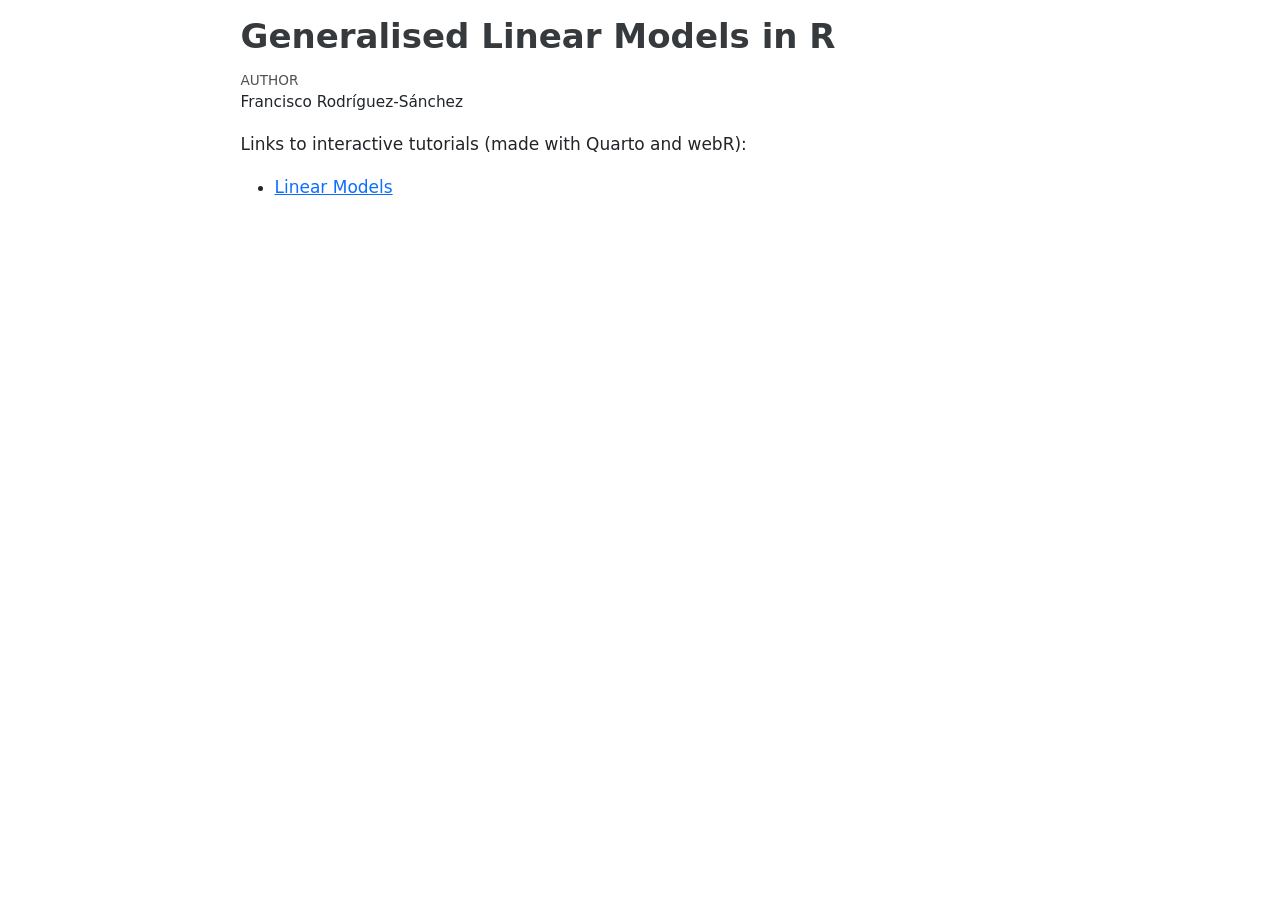
==== docs/index.html @ a07f3e1a "add index page" ====
<!DOCTYPE html>
<html xmlns="http://www.w3.org/1999/xhtml" lang="en" xml:lang="en"><head>

<meta charset="utf-8">
<meta name="generator" content="quarto-1.3.433">

<meta name="viewport" content="width=device-width, initial-scale=1.0, user-scalable=yes">

<meta name="author" content="Francisco Rodríguez-Sánchez">

<title>Generalised Linear Models in R</title>
<style>
code{white-space: pre-wrap;}
span.smallcaps{font-variant: small-caps;}
div.columns{display: flex; gap: min(4vw, 1.5em);}
div.column{flex: auto; overflow-x: auto;}
div.hanging-indent{margin-left: 1.5em; text-indent: -1.5em;}
ul.task-list{list-style: none;}
ul.task-list li input[type="checkbox"] {
  width: 0.8em;
  margin: 0 0.8em 0.2em -1em; /* quarto-specific, see https://github.com/quarto-dev/quarto-cli/issues/4556 */ 
  vertical-align: middle;
}
</style>


<script src="index_files/libs/clipboard/clipboard.min.js"></script>
<script src="index_files/libs/quarto-html/quarto.js"></script>
<script src="index_files/libs/quarto-html/popper.min.js"></script>
<script src="index_files/libs/quarto-html/tippy.umd.min.js"></script>
<script src="index_files/libs/quarto-html/anchor.min.js"></script>
<link href="index_files/libs/quarto-html/tippy.css" rel="stylesheet">
<link href="index_files/libs/quarto-html/quarto-syntax-highlighting.css" rel="stylesheet" id="quarto-text-highlighting-styles">
<script src="index_files/libs/bootstrap/bootstrap.min.js"></script>
<link href="index_files/libs/bootstrap/bootstrap-icons.css" rel="stylesheet">
<link href="index_files/libs/bootstrap/bootstrap.min.css" rel="stylesheet" id="quarto-bootstrap" data-mode="light">


</head>

<body class="fullcontent">

<div id="quarto-content" class="page-columns page-rows-contents page-layout-article">

<main class="content" id="quarto-document-content">

<header id="title-block-header" class="quarto-title-block default">
<div class="quarto-title">
<h1 class="title">Generalised Linear Models in R</h1>
</div>



<div class="quarto-title-meta">

    <div>
    <div class="quarto-title-meta-heading">Author</div>
    <div class="quarto-title-meta-contents">
             <p>Francisco Rodríguez-Sánchez </p>
          </div>
  </div>
    
  
    
  </div>
  

</header>

<p>Links to interactive tutorials (made with Quarto and webR):</p>
<ul>
<li><a href="lm_webR.html">Linear Models</a></li>
</ul>

</main>
<!-- /main column -->
<script id="quarto-html-after-body" type="application/javascript">
window.document.addEventListener("DOMContentLoaded", function (event) {
  const toggleBodyColorMode = (bsSheetEl) => {
    const mode = bsSheetEl.getAttribute("data-mode");
    const bodyEl = window.document.querySelector("body");
    if (mode === "dark") {
      bodyEl.classList.add("quarto-dark");
      bodyEl.classList.remove("quarto-light");
    } else {
      bodyEl.classList.add("quarto-light");
      bodyEl.classList.remove("quarto-dark");
    }
  }
  const toggleBodyColorPrimary = () => {
    const bsSheetEl = window.document.querySelector("link#quarto-bootstrap");
    if (bsSheetEl) {
      toggleBodyColorMode(bsSheetEl);
    }
  }
  toggleBodyColorPrimary();  
  const icon = "";
  const anchorJS = new window.AnchorJS();
  anchorJS.options = {
    placement: 'right',
    icon: icon
  };
  anchorJS.add('.anchored');
  const isCodeAnnotation = (el) => {
    for (const clz of el.classList) {
      if (clz.startsWith('code-annotation-')) {                     
        return true;
      }
    }
    return false;
  }
  const clipboard = new window.ClipboardJS('.code-copy-button', {
    text: function(trigger) {
      const codeEl = trigger.previousElementSibling.cloneNode(true);
      for (const childEl of codeEl.children) {
        if (isCodeAnnotation(childEl)) {
          childEl.remove();
        }
      }
      return codeEl.innerText;
    }
  });
  clipboard.on('success', function(e) {
    // button target
    const button = e.trigger;
    // don't keep focus
    button.blur();
    // flash "checked"
    button.classList.add('code-copy-button-checked');
    var currentTitle = button.getAttribute("title");
    button.setAttribute("title", "Copied!");
    let tooltip;
    if (window.bootstrap) {
      button.setAttribute("data-bs-toggle", "tooltip");
      button.setAttribute("data-bs-placement", "left");
      button.setAttribute("data-bs-title", "Copied!");
      tooltip = new bootstrap.Tooltip(button, 
        { trigger: "manual", 
          customClass: "code-copy-button-tooltip",
          offset: [0, -8]});
      tooltip.show();    
    }
    setTimeout(function() {
      if (tooltip) {
        tooltip.hide();
        button.removeAttribute("data-bs-title");
        button.removeAttribute("data-bs-toggle");
        button.removeAttribute("data-bs-placement");
      }
      button.setAttribute("title", currentTitle);
      button.classList.remove('code-copy-button-checked');
    }, 1000);
    // clear code selection
    e.clearSelection();
  });
  function tippyHover(el, contentFn) {
    const config = {
      allowHTML: true,
      content: contentFn,
      maxWidth: 500,
      delay: 100,
      arrow: false,
      appendTo: function(el) {
          return el.parentElement;
      },
      interactive: true,
      interactiveBorder: 10,
      theme: 'quarto',
      placement: 'bottom-start'
    };
    window.tippy(el, config); 
  }
  const noterefs = window.document.querySelectorAll('a[role="doc-noteref"]');
  for (var i=0; i<noterefs.length; i++) {
    const ref = noterefs[i];
    tippyHover(ref, function() {
      // use id or data attribute instead here
      let href = ref.getAttribute('data-footnote-href') || ref.getAttribute('href');
      try { href = new URL(href).hash; } catch {}
      const id = href.replace(/^#\/?/, "");
      const note = window.document.getElementById(id);
      return note.innerHTML;
    });
  }
      let selectedAnnoteEl;
      const selectorForAnnotation = ( cell, annotation) => {
        let cellAttr = 'data-code-cell="' + cell + '"';
        let lineAttr = 'data-code-annotation="' +  annotation + '"';
        const selector = 'span[' + cellAttr + '][' + lineAttr + ']';
        return selector;
      }
      const selectCodeLines = (annoteEl) => {
        const doc = window.document;
        const targetCell = annoteEl.getAttribute("data-target-cell");
        const targetAnnotation = annoteEl.getAttribute("data-target-annotation");
        const annoteSpan = window.document.querySelector(selectorForAnnotation(targetCell, targetAnnotation));
        const lines = annoteSpan.getAttribute("data-code-lines").split(",");
        const lineIds = lines.map((line) => {
          return targetCell + "-" + line;
        })
        let top = null;
        let height = null;
        let parent = null;
        if (lineIds.length > 0) {
            //compute the position of the single el (top and bottom and make a div)
            const el = window.document.getElementById(lineIds[0]);
            top = el.offsetTop;
            height = el.offsetHeight;
            parent = el.parentElement.parentElement;
          if (lineIds.length > 1) {
            const lastEl = window.document.getElementById(lineIds[lineIds.length - 1]);
            const bottom = lastEl.offsetTop + lastEl.offsetHeight;
            height = bottom - top;
          }
          if (top !== null && height !== null && parent !== null) {
            // cook up a div (if necessary) and position it 
            let div = window.document.getElementById("code-annotation-line-highlight");
            if (div === null) {
              div = window.document.createElement("div");
              div.setAttribute("id", "code-annotation-line-highlight");
              div.style.position = 'absolute';
              parent.appendChild(div);
            }
            div.style.top = top - 2 + "px";
            div.style.height = height + 4 + "px";
            let gutterDiv = window.document.getElementById("code-annotation-line-highlight-gutter");
            if (gutterDiv === null) {
              gutterDiv = window.document.createElement("div");
              gutterDiv.setAttribute("id", "code-annotation-line-highlight-gutter");
              gutterDiv.style.position = 'absolute';
              const codeCell = window.document.getElementById(targetCell);
              const gutter = codeCell.querySelector('.code-annotation-gutter');
              gutter.appendChild(gutterDiv);
            }
            gutterDiv.style.top = top - 2 + "px";
            gutterDiv.style.height = height + 4 + "px";
          }
          selectedAnnoteEl = annoteEl;
        }
      };
      const unselectCodeLines = () => {
        const elementsIds = ["code-annotation-line-highlight", "code-annotation-line-highlight-gutter"];
        elementsIds.forEach((elId) => {
          const div = window.document.getElementById(elId);
          if (div) {
            div.remove();
          }
        });
        selectedAnnoteEl = undefined;
      };
      // Attach click handler to the DT
      const annoteDls = window.document.querySelectorAll('dt[data-target-cell]');
      for (const annoteDlNode of annoteDls) {
        annoteDlNode.addEventListener('click', (event) => {
          const clickedEl = event.target;
          if (clickedEl !== selectedAnnoteEl) {
            unselectCodeLines();
            const activeEl = window.document.querySelector('dt[data-target-cell].code-annotation-active');
            if (activeEl) {
              activeEl.classList.remove('code-annotation-active');
            }
            selectCodeLines(clickedEl);
            clickedEl.classList.add('code-annotation-active');
          } else {
            // Unselect the line
            unselectCodeLines();
            clickedEl.classList.remove('code-annotation-active');
          }
        });
      }
  const findCites = (el) => {
    const parentEl = el.parentElement;
    if (parentEl) {
      const cites = parentEl.dataset.cites;
      if (cites) {
        return {
          el,
          cites: cites.split(' ')
        };
      } else {
        return findCites(el.parentElement)
      }
    } else {
      return undefined;
    }
  };
  var bibliorefs = window.document.querySelectorAll('a[role="doc-biblioref"]');
  for (var i=0; i<bibliorefs.length; i++) {
    const ref = bibliorefs[i];
    const citeInfo = findCites(ref);
    if (citeInfo) {
      tippyHover(citeInfo.el, function() {
        var popup = window.document.createElement('div');
        citeInfo.cites.forEach(function(cite) {
          var citeDiv = window.document.createElement('div');
          citeDiv.classList.add('hanging-indent');
          citeDiv.classList.add('csl-entry');
          var biblioDiv = window.document.getElementById('ref-' + cite);
          if (biblioDiv) {
            citeDiv.innerHTML = biblioDiv.innerHTML;
          }
          popup.appendChild(citeDiv);
        });
        return popup.innerHTML;
      });
    }
  }
});
</script>
</div> <!-- /content -->



</body></html>
---- docs/index_files/libs/quarto-html/tippy.css ----
.tippy-box[data-animation=fade][data-state=hidden]{opacity:0}[data-tippy-root]{max-width:calc(100vw - 10px)}.tippy-box{position:relative;background-color:#333;color:#fff;border-radius:4px;font-size:14px;line-height:1.4;white-space:normal;outline:0;transition-property:transform,visibility,opacity}.tippy-box[data-placement^=top]>.tippy-arrow{bottom:0}.tippy-box[data-placement^=top]>.tippy-arrow:before{bottom:-7px;left:0;border-width:8px 8px 0;border-top-color:initial;transform-origin:center top}.tippy-box[data-placement^=bottom]>.tippy-arrow{top:0}.tippy-box[data-placement^=bottom]>.tippy-arrow:before{top:-7px;left:0;border-width:0 8px 8px;border-bottom-color:initial;transform-origin:center bottom}.tippy-box[data-placement^=left]>.tippy-arrow{right:0}.tippy-box[data-placement^=left]>.tippy-arrow:before{border-width:8px 0 8px 8px;border-left-color:initial;right:-7px;transform-origin:center left}.tippy-box[data-placement^=right]>.tippy-arrow{left:0}.tippy-box[data-placement^=right]>.tippy-arrow:before{left:-7px;border-width:8px 8px 8px 0;border-right-color:initial;transform-origin:center right}.tippy-box[data-inertia][data-state=visible]{transition-timing-function:cubic-bezier(.54,1.5,.38,1.11)}.tippy-arrow{width:16px;height:16px;color:#333}.tippy-arrow:before{content:"";position:absolute;border-color:transparent;border-style:solid}.tippy-content{position:relative;padding:5px 9px;z-index:1}
---- docs/index_files/libs/quarto-html/quarto-syntax-highlighting.css ----
/* quarto syntax highlight colors */
:root {
  --quarto-hl-ot-color: #003B4F;
  --quarto-hl-at-color: #657422;
  --quarto-hl-ss-color: #20794D;
  --quarto-hl-an-color: #5E5E5E;
  --quarto-hl-fu-color: #4758AB;
  --quarto-hl-st-color: #20794D;
  --quarto-hl-cf-color: #003B4F;
  --quarto-hl-op-color: #5E5E5E;
  --quarto-hl-er-color: #AD0000;
  --quarto-hl-bn-color: #AD0000;
  --quarto-hl-al-color: #AD0000;
  --quarto-hl-va-color: #111111;
  --quarto-hl-bu-color: inherit;
  --quarto-hl-ex-color: inherit;
  --quarto-hl-pp-color: #AD0000;
  --quarto-hl-in-color: #5E5E5E;
  --quarto-hl-vs-color: #20794D;
  --quarto-hl-wa-color: #5E5E5E;
  --quarto-hl-do-color: #5E5E5E;
  --quarto-hl-im-color: #00769E;
  --quarto-hl-ch-color: #20794D;
  --quarto-hl-dt-color: #AD0000;
  --quarto-hl-fl-color: #AD0000;
  --quarto-hl-co-color: #5E5E5E;
  --quarto-hl-cv-color: #5E5E5E;
  --quarto-hl-cn-color: #8f5902;
  --quarto-hl-sc-color: #5E5E5E;
  --quarto-hl-dv-color: #AD0000;
  --quarto-hl-kw-color: #003B4F;
}

/* other quarto variables */
:root {
  --quarto-font-monospace: SFMono-Regular, Menlo, Monaco, Consolas, "Liberation Mono", "Courier New", monospace;
}

pre > code.sourceCode > span {
  color: #003B4F;
}

code span {
  color: #003B4F;
}

code.sourceCode > span {
  color: #003B4F;
}

div.sourceCode,
div.sourceCode pre.sourceCode {
  color: #003B4F;
}

code span.ot {
  color: #003B4F;
  font-style: inherit;
}

code span.at {
  color: #657422;
  font-style: inherit;
}

code span.ss {
  color: #20794D;
  font-style: inherit;
}

code span.an {
  color: #5E5E5E;
  font-style: inherit;
}

code span.fu {
  color: #4758AB;
  font-style: inherit;
}

code span.st {
  color: #20794D;
  font-style: inherit;
}

code span.cf {
  color: #003B4F;
  font-style: inherit;
}

code span.op {
  color: #5E5E5E;
  font-style: inherit;
}

code span.er {
  color: #AD0000;
  font-style: inherit;
}

code span.bn {
  color: #AD0000;
  font-style: inherit;
}

code span.al {
  color: #AD0000;
  font-style: inherit;
}

code span.va {
  color: #111111;
  font-style: inherit;
}

code span.bu {
  font-style: inherit;
}

code span.ex {
  font-style: inherit;
}

code span.pp {
  color: #AD0000;
  font-style: inherit;
}

code span.in {
  color: #5E5E5E;
  font-style: inherit;
}

code span.vs {
  color: #20794D;
  font-style: inherit;
}

code span.wa {
  color: #5E5E5E;
  font-style: italic;
}

code span.do {
  color: #5E5E5E;
  font-style: italic;
}

code span.im {
  color: #00769E;
  font-style: inherit;
}

code span.ch {
  color: #20794D;
  font-style: inherit;
}

code span.dt {
  color: #AD0000;
  font-style: inherit;
}

code span.fl {
  color: #AD0000;
  font-style: inherit;
}

code span.co {
  color: #5E5E5E;
  font-style: inherit;
}

code span.cv {
  color: #5E5E5E;
  font-style: italic;
}

code span.cn {
  color: #8f5902;
  font-style: inherit;
}

code span.sc {
  color: #5E5E5E;
  font-style: inherit;
}

code span.dv {
  color: #AD0000;
  font-style: inherit;
}

code span.kw {
  color: #003B4F;
  font-style: inherit;
}

.prevent-inlining {
  content: "</";
}

/*# sourceMappingURL=debc5d5d77c3f9108843748ff7464032.css.map */
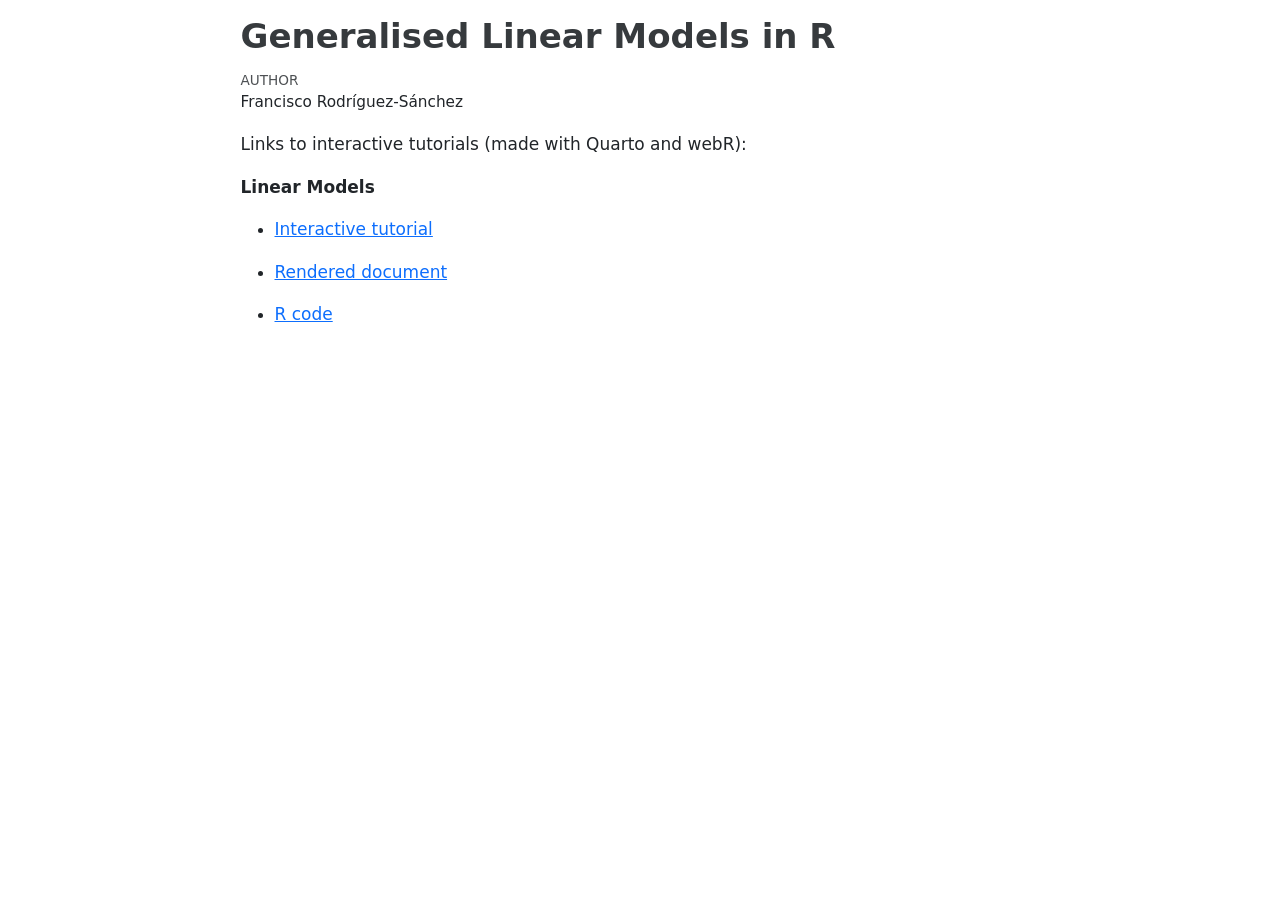
==== commit 3714c6c7: "update webR interactive tutorials. Add rendered document + R script" ====
--- a/docs/index.html
+++ b/docs/index.html
@@ -68,8 +68,11 @@
 </header>
 
 <p>Links to interactive tutorials (made with Quarto and webR):</p>
+<p><strong>Linear Models</strong></p>
 <ul>
-<li><a href="lm_webR.html">Linear Models</a></li>
+<li><p><a href="lm_webR.html">Interactive tutorial</a></p></li>
+<li><p><a href="lm.html">Rendered document</a></p></li>
+<li><p><a href="lm.R">R code</a></p></li>
 </ul>
 
 </main>
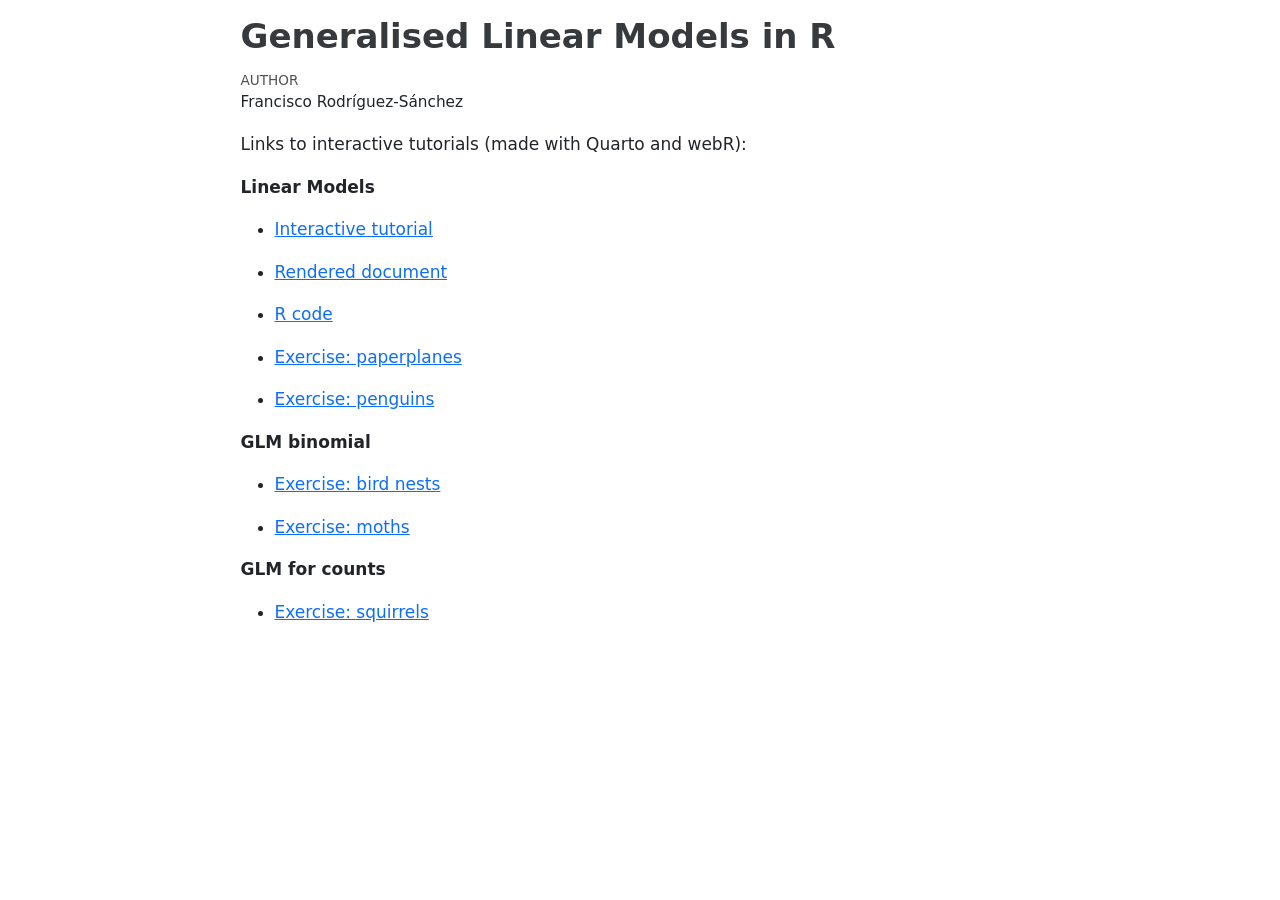
==== commit 96578f1d: "add more webr exercises" ====
--- a/docs/index.html
+++ b/docs/index.html
@@ -2,7 +2,7 @@
 <html xmlns="http://www.w3.org/1999/xhtml" lang="en" xml:lang="en"><head>
 
 <meta charset="utf-8">
-<meta name="generator" content="quarto-1.3.433">
+<meta name="generator" content="quarto-1.5.57">
 
 <meta name="viewport" content="width=device-width, initial-scale=1.0, user-scalable=yes">
 
@@ -65,7 +65,9 @@
   </div>
   
 
+
 </header>
+
 
 <p>Links to interactive tutorials (made with Quarto and webR):</p>
 <p><strong>Linear Models</strong></p>
@@ -73,6 +75,17 @@
 <li><p><a href="lm_webR.html">Interactive tutorial</a></p></li>
 <li><p><a href="lm.html">Rendered document</a></p></li>
 <li><p><a href="lm.R">R code</a></p></li>
+<li><p><a href="ex_paperplanes.html">Exercise: paperplanes</a></p></li>
+<li><p><a href="ex_penguins.html">Exercise: penguins</a></p></li>
+</ul>
+<p><strong>GLM binomial</strong></p>
+<ul>
+<li><p><a href="ex_nests.html">Exercise: bird nests</a></p></li>
+<li><p><a href="ex_moths.html">Exercise: moths</a></p></li>
+</ul>
+<p><strong>GLM for counts</strong></p>
+<ul>
+<li><a href="ex_squirrels.html">Exercise: squirrels</a></li>
 </ul>
 
 </main>
@@ -112,18 +125,7 @@
     }
     return false;
   }
-  const clipboard = new window.ClipboardJS('.code-copy-button', {
-    text: function(trigger) {
-      const codeEl = trigger.previousElementSibling.cloneNode(true);
-      for (const childEl of codeEl.children) {
-        if (isCodeAnnotation(childEl)) {
-          childEl.remove();
-        }
-      }
-      return codeEl.innerText;
-    }
-  });
-  clipboard.on('success', function(e) {
+  const onCopySuccess = function(e) {
     // button target
     const button = e.trigger;
     // don't keep focus
@@ -155,11 +157,50 @@
     }, 1000);
     // clear code selection
     e.clearSelection();
+  }
+  const getTextToCopy = function(trigger) {
+      const codeEl = trigger.previousElementSibling.cloneNode(true);
+      for (const childEl of codeEl.children) {
+        if (isCodeAnnotation(childEl)) {
+          childEl.remove();
+        }
+      }
+      return codeEl.innerText;
+  }
+  const clipboard = new window.ClipboardJS('.code-copy-button:not([data-in-quarto-modal])', {
+    text: getTextToCopy
   });
-  function tippyHover(el, contentFn) {
+  clipboard.on('success', onCopySuccess);
+  if (window.document.getElementById('quarto-embedded-source-code-modal')) {
+    // For code content inside modals, clipBoardJS needs to be initialized with a container option
+    // TODO: Check when it could be a function (https://github.com/zenorocha/clipboard.js/issues/860)
+    const clipboardModal = new window.ClipboardJS('.code-copy-button[data-in-quarto-modal]', {
+      text: getTextToCopy,
+      container: window.document.getElementById('quarto-embedded-source-code-modal')
+    });
+    clipboardModal.on('success', onCopySuccess);
+  }
+    var localhostRegex = new RegExp(/^(?:http|https):\/\/localhost\:?[0-9]*\//);
+    var mailtoRegex = new RegExp(/^mailto:/);
+      var filterRegex = new RegExp('/' + window.location.host + '/');
+    var isInternal = (href) => {
+        return filterRegex.test(href) || localhostRegex.test(href) || mailtoRegex.test(href);
+    }
+    // Inspect non-navigation links and adorn them if external
+ 	var links = window.document.querySelectorAll('a[href]:not(.nav-link):not(.navbar-brand):not(.toc-action):not(.sidebar-link):not(.sidebar-item-toggle):not(.pagination-link):not(.no-external):not([aria-hidden]):not(.dropdown-item):not(.quarto-navigation-tool):not(.about-link)');
+    for (var i=0; i<links.length; i++) {
+      const link = links[i];
+      if (!isInternal(link.href)) {
+        // undo the damage that might have been done by quarto-nav.js in the case of
+        // links that we want to consider external
+        if (link.dataset.originalHref !== undefined) {
+          link.href = link.dataset.originalHref;
+        }
+      }
+    }
+  function tippyHover(el, contentFn, onTriggerFn, onUntriggerFn) {
     const config = {
       allowHTML: true,
-      content: contentFn,
       maxWidth: 500,
       delay: 100,
       arrow: false,
@@ -169,8 +210,17 @@
       interactive: true,
       interactiveBorder: 10,
       theme: 'quarto',
-      placement: 'bottom-start'
+      placement: 'bottom-start',
     };
+    if (contentFn) {
+      config.content = contentFn;
+    }
+    if (onTriggerFn) {
+      config.onTrigger = onTriggerFn;
+    }
+    if (onUntriggerFn) {
+      config.onUntrigger = onUntriggerFn;
+    }
     window.tippy(el, config); 
   }
   const noterefs = window.document.querySelectorAll('a[role="doc-noteref"]');
@@ -182,7 +232,130 @@
       try { href = new URL(href).hash; } catch {}
       const id = href.replace(/^#\/?/, "");
       const note = window.document.getElementById(id);
-      return note.innerHTML;
+      if (note) {
+        return note.innerHTML;
+      } else {
+        return "";
+      }
+    });
+  }
+  const xrefs = window.document.querySelectorAll('a.quarto-xref');
+  const processXRef = (id, note) => {
+    // Strip column container classes
+    const stripColumnClz = (el) => {
+      el.classList.remove("page-full", "page-columns");
+      if (el.children) {
+        for (const child of el.children) {
+          stripColumnClz(child);
+        }
+      }
+    }
+    stripColumnClz(note)
+    if (id === null || id.startsWith('sec-')) {
+      // Special case sections, only their first couple elements
+      const container = document.createElement("div");
+      if (note.children && note.children.length > 2) {
+        container.appendChild(note.children[0].cloneNode(true));
+        for (let i = 1; i < note.children.length; i++) {
+          const child = note.children[i];
+          if (child.tagName === "P" && child.innerText === "") {
+            continue;
+          } else {
+            container.appendChild(child.cloneNode(true));
+            break;
+          }
+        }
+        if (window.Quarto?.typesetMath) {
+          window.Quarto.typesetMath(container);
+        }
+        return container.innerHTML
+      } else {
+        if (window.Quarto?.typesetMath) {
+          window.Quarto.typesetMath(note);
+        }
+        return note.innerHTML;
+      }
+    } else {
+      // Remove any anchor links if they are present
+      const anchorLink = note.querySelector('a.anchorjs-link');
+      if (anchorLink) {
+        anchorLink.remove();
+      }
+      if (window.Quarto?.typesetMath) {
+        window.Quarto.typesetMath(note);
+      }
+      // TODO in 1.5, we should make sure this works without a callout special case
+      if (note.classList.contains("callout")) {
+        return note.outerHTML;
+      } else {
+        return note.innerHTML;
+      }
+    }
+  }
+  for (var i=0; i<xrefs.length; i++) {
+    const xref = xrefs[i];
+    tippyHover(xref, undefined, function(instance) {
+      instance.disable();
+      let url = xref.getAttribute('href');
+      let hash = undefined; 
+      if (url.startsWith('#')) {
+        hash = url;
+      } else {
+        try { hash = new URL(url).hash; } catch {}
+      }
+      if (hash) {
+        const id = hash.replace(/^#\/?/, "");
+        const note = window.document.getElementById(id);
+        if (note !== null) {
+          try {
+            const html = processXRef(id, note.cloneNode(true));
+            instance.setContent(html);
+          } finally {
+            instance.enable();
+            instance.show();
+          }
+        } else {
+          // See if we can fetch this
+          fetch(url.split('#')[0])
+          .then(res => res.text())
+          .then(html => {
+            const parser = new DOMParser();
+            const htmlDoc = parser.parseFromString(html, "text/html");
+            const note = htmlDoc.getElementById(id);
+            if (note !== null) {
+              const html = processXRef(id, note);
+              instance.setContent(html);
+            } 
+          }).finally(() => {
+            instance.enable();
+            instance.show();
+          });
+        }
+      } else {
+        // See if we can fetch a full url (with no hash to target)
+        // This is a special case and we should probably do some content thinning / targeting
+        fetch(url)
+        .then(res => res.text())
+        .then(html => {
+          const parser = new DOMParser();
+          const htmlDoc = parser.parseFromString(html, "text/html");
+          const note = htmlDoc.querySelector('main.content');
+          if (note !== null) {
+            // This should only happen for chapter cross references
+            // (since there is no id in the URL)
+            // remove the first header
+            if (note.children.length > 0 && note.children[0].tagName === "HEADER") {
+              note.children[0].remove();
+            }
+            const html = processXRef(null, note);
+            instance.setContent(html);
+          } 
+        }).finally(() => {
+          instance.enable();
+          instance.show();
+        });
+      }
+    }, function(instance) {
     });
   }
       let selectedAnnoteEl;
@@ -226,6 +399,7 @@
             }
             div.style.top = top - 2 + "px";
             div.style.height = height + 4 + "px";
+            div.style.left = 0;
             let gutterDiv = window.document.getElementById("code-annotation-line-highlight-gutter");
             if (gutterDiv === null) {
               gutterDiv = window.document.createElement("div");
@@ -251,6 +425,32 @@
         });
         selectedAnnoteEl = undefined;
       };
+        // Handle positioning of the toggle
+    window.addEventListener(
+      "resize",
+      throttle(() => {
+        elRect = undefined;
+        if (selectedAnnoteEl) {
+          selectCodeLines(selectedAnnoteEl);
+        }
+      }, 10)
+    );
+    function throttle(fn, ms) {
+    let throttle = false;
+    let timer;
+      return (...args) => {
+        if(!throttle) { // first call gets through
+            fn.apply(this, args);
+            throttle = true;
+        } else { // all the others get throttled
+            if(timer) clearTimeout(timer); // cancel #2
+            timer = setTimeout(() => {
+              fn.apply(this, args);
+              timer = throttle = false;
+            }, ms);
+        }
+      };
+    }
       // Attach click handler to the DT
       const annoteDls = window.document.querySelectorAll('dt[data-target-cell]');
       for (const annoteDlNode of annoteDls) {
@@ -314,4 +514,5 @@
 
 
 
+
 </body></html>
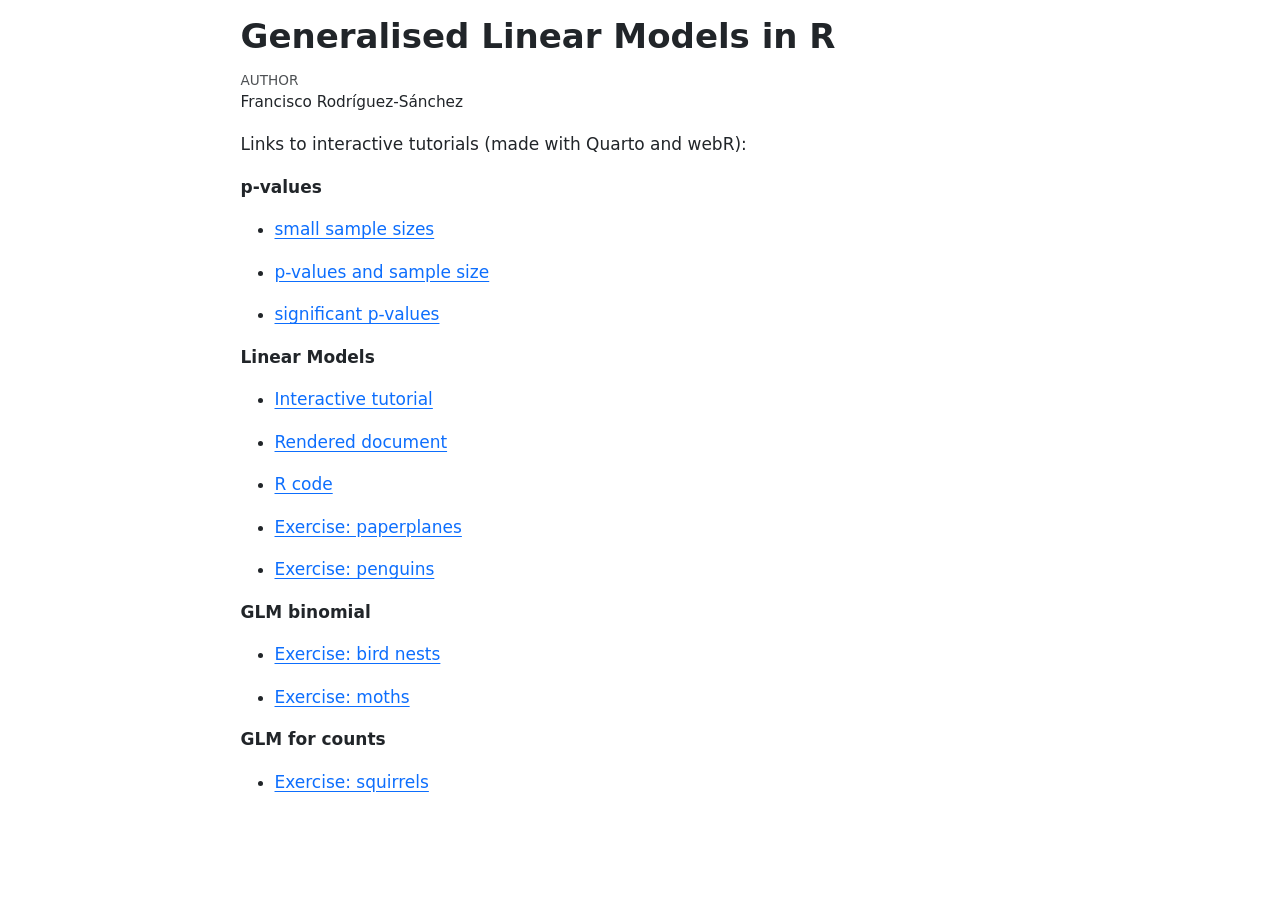
==== commit 6d4ff15f: "update webR apps" ====
--- a/docs/index.html
+++ b/docs/index.html
@@ -2,7 +2,7 @@
 <html xmlns="http://www.w3.org/1999/xhtml" lang="en" xml:lang="en"><head>
 
 <meta charset="utf-8">
-<meta name="generator" content="quarto-1.5.57">
+<meta name="generator" content="quarto-1.7.32">
 
 <meta name="viewport" content="width=device-width, initial-scale=1.0, user-scalable=yes">
 
@@ -25,20 +25,21 @@
 
 
 <script src="index_files/libs/clipboard/clipboard.min.js"></script>
-<script src="index_files/libs/quarto-html/quarto.js"></script>
+<script src="index_files/libs/quarto-html/quarto.js" type="module"></script>
+<script src="index_files/libs/quarto-html/tabsets/tabsets.js" type="module"></script>
 <script src="index_files/libs/quarto-html/popper.min.js"></script>
 <script src="index_files/libs/quarto-html/tippy.umd.min.js"></script>
 <script src="index_files/libs/quarto-html/anchor.min.js"></script>
 <link href="index_files/libs/quarto-html/tippy.css" rel="stylesheet">
-<link href="index_files/libs/quarto-html/quarto-syntax-highlighting.css" rel="stylesheet" id="quarto-text-highlighting-styles">
+<link href="index_files/libs/quarto-html/quarto-syntax-highlighting-37eea08aefeeee20ff55810ff984fec1.css" rel="stylesheet" id="quarto-text-highlighting-styles">
 <script src="index_files/libs/bootstrap/bootstrap.min.js"></script>
 <link href="index_files/libs/bootstrap/bootstrap-icons.css" rel="stylesheet">
-<link href="index_files/libs/bootstrap/bootstrap.min.css" rel="stylesheet" id="quarto-bootstrap" data-mode="light">
+<link href="index_files/libs/bootstrap/bootstrap-c24f8f75b8c838a66de36ca51fccc4cd.min.css" rel="stylesheet" append-hash="true" id="quarto-bootstrap" data-mode="light">
 
 
 </head>
 
-<body class="fullcontent">
+<body class="fullcontent quarto-light">
 
 <div id="quarto-content" class="page-columns page-rows-contents page-layout-article">
 
@@ -70,6 +71,12 @@
 
 
 <p>Links to interactive tutorials (made with Quarto and webR):</p>
+<p><strong>p-values</strong></p>
+<ul>
+<li><p><a href="lowss_groups.html">small sample sizes</a></p></li>
+<li><p><a href="ss_pval.html">p-values and sample size</a></p></li>
+<li><p><a href="signif_pval.html">significant p-values</a></p></li>
+</ul>
 <p><strong>Linear Models</strong></p>
 <ul>
 <li><p><a href="lm_webR.html">Interactive tutorial</a></p></li>
@@ -91,239 +98,242 @@
 </main>
 <!-- /main column -->
 <script id="quarto-html-after-body" type="application/javascript">
-window.document.addEventListener("DOMContentLoaded", function (event) {
-  const toggleBodyColorMode = (bsSheetEl) => {
-    const mode = bsSheetEl.getAttribute("data-mode");
-    const bodyEl = window.document.querySelector("body");
-    if (mode === "dark") {
-      bodyEl.classList.add("quarto-dark");
-      bodyEl.classList.remove("quarto-light");
-    } else {
-      bodyEl.classList.add("quarto-light");
-      bodyEl.classList.remove("quarto-dark");
-    }
-  }
-  const toggleBodyColorPrimary = () => {
-    const bsSheetEl = window.document.querySelector("link#quarto-bootstrap");
-    if (bsSheetEl) {
-      toggleBodyColorMode(bsSheetEl);
-    }
-  }
-  toggleBodyColorPrimary();  
-  const icon = "";
-  const anchorJS = new window.AnchorJS();
-  anchorJS.options = {
-    placement: 'right',
-    icon: icon
-  };
-  anchorJS.add('.anchored');
-  const isCodeAnnotation = (el) => {
-    for (const clz of el.classList) {
-      if (clz.startsWith('code-annotation-')) {                     
-        return true;
-      }
-    }
-    return false;
-  }
-  const onCopySuccess = function(e) {
-    // button target
-    const button = e.trigger;
-    // don't keep focus
-    button.blur();
-    // flash "checked"
-    button.classList.add('code-copy-button-checked');
-    var currentTitle = button.getAttribute("title");
-    button.setAttribute("title", "Copied!");
-    let tooltip;
-    if (window.bootstrap) {
-      button.setAttribute("data-bs-toggle", "tooltip");
-      button.setAttribute("data-bs-placement", "left");
-      button.setAttribute("data-bs-title", "Copied!");
-      tooltip = new bootstrap.Tooltip(button, 
-        { trigger: "manual", 
-          customClass: "code-copy-button-tooltip",
-          offset: [0, -8]});
-      tooltip.show();    
-    }
-    setTimeout(function() {
-      if (tooltip) {
-        tooltip.hide();
-        button.removeAttribute("data-bs-title");
-        button.removeAttribute("data-bs-toggle");
-        button.removeAttribute("data-bs-placement");
-      }
-      button.setAttribute("title", currentTitle);
-      button.classList.remove('code-copy-button-checked');
-    }, 1000);
-    // clear code selection
-    e.clearSelection();
-  }
-  const getTextToCopy = function(trigger) {
-      const codeEl = trigger.previousElementSibling.cloneNode(true);
-      for (const childEl of codeEl.children) {
-        if (isCodeAnnotation(childEl)) {
-          childEl.remove();
-        }
-      }
-      return codeEl.innerText;
-  }
-  const clipboard = new window.ClipboardJS('.code-copy-button:not([data-in-quarto-modal])', {
-    text: getTextToCopy
-  });
-  clipboard.on('success', onCopySuccess);
-  if (window.document.getElementById('quarto-embedded-source-code-modal')) {
-    // For code content inside modals, clipBoardJS needs to be initialized with a container option
-    // TODO: Check when it could be a function (https://github.com/zenorocha/clipboard.js/issues/860)
-    const clipboardModal = new window.ClipboardJS('.code-copy-button[data-in-quarto-modal]', {
-      text: getTextToCopy,
-      container: window.document.getElementById('quarto-embedded-source-code-modal')
+  window.document.addEventListener("DOMContentLoaded", function (event) {
+    const icon = "";
+    const anchorJS = new window.AnchorJS();
+    anchorJS.options = {
+      placement: 'right',
+      icon: icon
+    };
+    anchorJS.add('.anchored');
+    const isCodeAnnotation = (el) => {
+      for (const clz of el.classList) {
+        if (clz.startsWith('code-annotation-')) {                     
+          return true;
+        }
+      }
+      return false;
+    }
+    const onCopySuccess = function(e) {
+      // button target
+      const button = e.trigger;
+      // don't keep focus
+      button.blur();
+      // flash "checked"
+      button.classList.add('code-copy-button-checked');
+      var currentTitle = button.getAttribute("title");
+      button.setAttribute("title", "Copied!");
+      let tooltip;
+      if (window.bootstrap) {
+        button.setAttribute("data-bs-toggle", "tooltip");
+        button.setAttribute("data-bs-placement", "left");
+        button.setAttribute("data-bs-title", "Copied!");
+        tooltip = new bootstrap.Tooltip(button, 
+          { trigger: "manual", 
+            customClass: "code-copy-button-tooltip",
+            offset: [0, -8]});
+        tooltip.show();    
+      }
+      setTimeout(function() {
+        if (tooltip) {
+          tooltip.hide();
+          button.removeAttribute("data-bs-title");
+          button.removeAttribute("data-bs-toggle");
+          button.removeAttribute("data-bs-placement");
+        }
+        button.setAttribute("title", currentTitle);
+        button.classList.remove('code-copy-button-checked');
+      }, 1000);
+      // clear code selection
+      e.clearSelection();
+    }
+    const getTextToCopy = function(trigger) {
+        const codeEl = trigger.previousElementSibling.cloneNode(true);
+        for (const childEl of codeEl.children) {
+          if (isCodeAnnotation(childEl)) {
+            childEl.remove();
+          }
+        }
+        return codeEl.innerText;
+    }
+    const clipboard = new window.ClipboardJS('.code-copy-button:not([data-in-quarto-modal])', {
+      text: getTextToCopy
     });
-    clipboardModal.on('success', onCopySuccess);
-  }
-    var localhostRegex = new RegExp(/^(?:http|https):\/\/localhost\:?[0-9]*\//);
-    var mailtoRegex = new RegExp(/^mailto:/);
-      var filterRegex = new RegExp('/' + window.location.host + '/');
-    var isInternal = (href) => {
-        return filterRegex.test(href) || localhostRegex.test(href) || mailtoRegex.test(href);
-    }
-    // Inspect non-navigation links and adorn them if external
- 	var links = window.document.querySelectorAll('a[href]:not(.nav-link):not(.navbar-brand):not(.toc-action):not(.sidebar-link):not(.sidebar-item-toggle):not(.pagination-link):not(.no-external):not([aria-hidden]):not(.dropdown-item):not(.quarto-navigation-tool):not(.about-link)');
-    for (var i=0; i<links.length; i++) {
-      const link = links[i];
-      if (!isInternal(link.href)) {
-        // undo the damage that might have been done by quarto-nav.js in the case of
-        // links that we want to consider external
-        if (link.dataset.originalHref !== undefined) {
-          link.href = link.dataset.originalHref;
-        }
-      }
-    }
-  function tippyHover(el, contentFn, onTriggerFn, onUntriggerFn) {
-    const config = {
-      allowHTML: true,
-      maxWidth: 500,
-      delay: 100,
-      arrow: false,
-      appendTo: function(el) {
-          return el.parentElement;
-      },
-      interactive: true,
-      interactiveBorder: 10,
-      theme: 'quarto',
-      placement: 'bottom-start',
-    };
-    if (contentFn) {
-      config.content = contentFn;
-    }
-    if (onTriggerFn) {
-      config.onTrigger = onTriggerFn;
-    }
-    if (onUntriggerFn) {
-      config.onUntrigger = onUntriggerFn;
-    }
-    window.tippy(el, config); 
-  }
-  const noterefs = window.document.querySelectorAll('a[role="doc-noteref"]');
-  for (var i=0; i<noterefs.length; i++) {
-    const ref = noterefs[i];
-    tippyHover(ref, function() {
-      // use id or data attribute instead here
-      let href = ref.getAttribute('data-footnote-href') || ref.getAttribute('href');
-      try { href = new URL(href).hash; } catch {}
-      const id = href.replace(/^#\/?/, "");
-      const note = window.document.getElementById(id);
-      if (note) {
-        return note.innerHTML;
+    clipboard.on('success', onCopySuccess);
+    if (window.document.getElementById('quarto-embedded-source-code-modal')) {
+      const clipboardModal = new window.ClipboardJS('.code-copy-button[data-in-quarto-modal]', {
+        text: getTextToCopy,
+        container: window.document.getElementById('quarto-embedded-source-code-modal')
+      });
+      clipboardModal.on('success', onCopySuccess);
+    }
+      var localhostRegex = new RegExp(/^(?:http|https):\/\/localhost\:?[0-9]*\//);
+      var mailtoRegex = new RegExp(/^mailto:/);
+        var filterRegex = new RegExp('/' + window.location.host + '/');
+      var isInternal = (href) => {
+          return filterRegex.test(href) || localhostRegex.test(href) || mailtoRegex.test(href);
+      }
+      // Inspect non-navigation links and adorn them if external
+     var links = window.document.querySelectorAll('a[href]:not(.nav-link):not(.navbar-brand):not(.toc-action):not(.sidebar-link):not(.sidebar-item-toggle):not(.pagination-link):not(.no-external):not([aria-hidden]):not(.dropdown-item):not(.quarto-navigation-tool):not(.about-link)');
+      for (var i=0; i<links.length; i++) {
+        const link = links[i];
+        if (!isInternal(link.href)) {
+          // undo the damage that might have been done by quarto-nav.js in the case of
+          // links that we want to consider external
+          if (link.dataset.originalHref !== undefined) {
+            link.href = link.dataset.originalHref;
+          }
+        }
+      }
+    function tippyHover(el, contentFn, onTriggerFn, onUntriggerFn) {
+      const config = {
+        allowHTML: true,
+        maxWidth: 500,
+        delay: 100,
+        arrow: false,
+        appendTo: function(el) {
+            return el.parentElement;
+        },
+        interactive: true,
+        interactiveBorder: 10,
+        theme: 'quarto',
+        placement: 'bottom-start',
+      };
+      if (contentFn) {
+        config.content = contentFn;
+      }
+      if (onTriggerFn) {
+        config.onTrigger = onTriggerFn;
+      }
+      if (onUntriggerFn) {
+        config.onUntrigger = onUntriggerFn;
+      }
+      window.tippy(el, config); 
+    }
+    const noterefs = window.document.querySelectorAll('a[role="doc-noteref"]');
+    for (var i=0; i<noterefs.length; i++) {
+      const ref = noterefs[i];
+      tippyHover(ref, function() {
+        // use id or data attribute instead here
+        let href = ref.getAttribute('data-footnote-href') || ref.getAttribute('href');
+        try { href = new URL(href).hash; } catch {}
+        const id = href.replace(/^#\/?/, "");
+        const note = window.document.getElementById(id);
+        if (note) {
+          return note.innerHTML;
+        } else {
+          return "";
+        }
+      });
+    }
+    const xrefs = window.document.querySelectorAll('a.quarto-xref');
+    const processXRef = (id, note) => {
+      // Strip column container classes
+      const stripColumnClz = (el) => {
+        el.classList.remove("page-full", "page-columns");
+        if (el.children) {
+          for (const child of el.children) {
+            stripColumnClz(child);
+          }
+        }
+      }
+      stripColumnClz(note)
+      if (id === null || id.startsWith('sec-')) {
+        // Special case sections, only their first couple elements
+        const container = document.createElement("div");
+        if (note.children && note.children.length > 2) {
+          container.appendChild(note.children[0].cloneNode(true));
+          for (let i = 1; i < note.children.length; i++) {
+            const child = note.children[i];
+            if (child.tagName === "P" && child.innerText === "") {
+              continue;
+            } else {
+              container.appendChild(child.cloneNode(true));
+              break;
+            }
+          }
+          if (window.Quarto?.typesetMath) {
+            window.Quarto.typesetMath(container);
+          }
+          return container.innerHTML
+        } else {
+          if (window.Quarto?.typesetMath) {
+            window.Quarto.typesetMath(note);
+          }
+          return note.innerHTML;
+        }
       } else {
-        return "";
-      }
-    });
-  }
-  const xrefs = window.document.querySelectorAll('a.quarto-xref');
-  const processXRef = (id, note) => {
-    // Strip column container classes
-    const stripColumnClz = (el) => {
-      el.classList.remove("page-full", "page-columns");
-      if (el.children) {
-        for (const child of el.children) {
-          stripColumnClz(child);
-        }
-      }
-    }
-    stripColumnClz(note)
-    if (id === null || id.startsWith('sec-')) {
-      // Special case sections, only their first couple elements
-      const container = document.createElement("div");
-      if (note.children && note.children.length > 2) {
-        container.appendChild(note.children[0].cloneNode(true));
-        for (let i = 1; i < note.children.length; i++) {
-          const child = note.children[i];
-          if (child.tagName === "P" && child.innerText === "") {
-            continue;
-          } else {
-            container.appendChild(child.cloneNode(true));
-            break;
-          }
-        }
-        if (window.Quarto?.typesetMath) {
-          window.Quarto.typesetMath(container);
-        }
-        return container.innerHTML
-      } else {
+        // Remove any anchor links if they are present
+        const anchorLink = note.querySelector('a.anchorjs-link');
+        if (anchorLink) {
+          anchorLink.remove();
+        }
         if (window.Quarto?.typesetMath) {
           window.Quarto.typesetMath(note);
         }
-        return note.innerHTML;
-      }
-    } else {
-      // Remove any anchor links if they are present
-      const anchorLink = note.querySelector('a.anchorjs-link');
-      if (anchorLink) {
-        anchorLink.remove();
-      }
-      if (window.Quarto?.typesetMath) {
-        window.Quarto.typesetMath(note);
-      }
-      // TODO in 1.5, we should make sure this works without a callout special case
-      if (note.classList.contains("callout")) {
-        return note.outerHTML;
-      } else {
-        return note.innerHTML;
-      }
-    }
-  }
-  for (var i=0; i<xrefs.length; i++) {
-    const xref = xrefs[i];
-    tippyHover(xref, undefined, function(instance) {
-      instance.disable();
-      let url = xref.getAttribute('href');
-      let hash = undefined; 
-      if (url.startsWith('#')) {
-        hash = url;
-      } else {
-        try { hash = new URL(url).hash; } catch {}
-      }
-      if (hash) {
-        const id = hash.replace(/^#\/?/, "");
-        const note = window.document.getElementById(id);
-        if (note !== null) {
-          try {
-            const html = processXRef(id, note.cloneNode(true));
-            instance.setContent(html);
-          } finally {
-            instance.enable();
-            instance.show();
-          }
+        if (note.classList.contains("callout")) {
+          return note.outerHTML;
         } else {
-          // See if we can fetch this
-          fetch(url.split('#')[0])
+          return note.innerHTML;
+        }
+      }
+    }
+    for (var i=0; i<xrefs.length; i++) {
+      const xref = xrefs[i];
+      tippyHover(xref, undefined, function(instance) {
+        instance.disable();
+        let url = xref.getAttribute('href');
+        let hash = undefined; 
+        if (url.startsWith('#')) {
+          hash = url;
+        } else {
+          try { hash = new URL(url).hash; } catch {}
+        }
+        if (hash) {
+          const id = hash.replace(/^#\/?/, "");
+          const note = window.document.getElementById(id);
+          if (note !== null) {
+            try {
+              const html = processXRef(id, note.cloneNode(true));
+              instance.setContent(html);
+            } finally {
+              instance.enable();
+              instance.show();
+            }
+          } else {
+            // See if we can fetch this
+            fetch(url.split('#')[0])
+            .then(res => res.text())
+            .then(html => {
+              const parser = new DOMParser();
+              const htmlDoc = parser.parseFromString(html, "text/html");
+              const note = htmlDoc.getElementById(id);
+              if (note !== null) {
+                const html = processXRef(id, note);
+                instance.setContent(html);
+              } 
+            }).finally(() => {
+              instance.enable();
+              instance.show();
+            });
+          }
+        } else {
+          // See if we can fetch a full url (with no hash to target)
+          // This is a special case and we should probably do some content thinning / targeting
+          fetch(url)
           .then(res => res.text())
           .then(html => {
             const parser = new DOMParser();
             const htmlDoc = parser.parseFromString(html, "text/html");
-            const note = htmlDoc.getElementById(id);
+            const note = htmlDoc.querySelector('main.content');
             if (note !== null) {
-              const html = processXRef(id, note);
+              // This should only happen for chapter cross references
+              // (since there is no id in the URL)
+              // remove the first header
+              if (note.children.length > 0 && note.children[0].tagName === "HEADER") {
+                note.children[0].remove();
+              }
+              const html = processXRef(null, note);
               instance.setContent(html);
             } 
           }).finally(() => {
@@ -331,185 +341,161 @@
             instance.show();
           });
         }
+      }, function(instance) {
+      });
+    }
+        let selectedAnnoteEl;
+        const selectorForAnnotation = ( cell, annotation) => {
+          let cellAttr = 'data-code-cell="' + cell + '"';
+          let lineAttr = 'data-code-annotation="' +  annotation + '"';
+          const selector = 'span[' + cellAttr + '][' + lineAttr + ']';
+          return selector;
+        }
+        const selectCodeLines = (annoteEl) => {
+          const doc = window.document;
+          const targetCell = annoteEl.getAttribute("data-target-cell");
+          const targetAnnotation = annoteEl.getAttribute("data-target-annotation");
+          const annoteSpan = window.document.querySelector(selectorForAnnotation(targetCell, targetAnnotation));
+          const lines = annoteSpan.getAttribute("data-code-lines").split(",");
+          const lineIds = lines.map((line) => {
+            return targetCell + "-" + line;
+          })
+          let top = null;
+          let height = null;
+          let parent = null;
+          if (lineIds.length > 0) {
+              //compute the position of the single el (top and bottom and make a div)
+              const el = window.document.getElementById(lineIds[0]);
+              top = el.offsetTop;
+              height = el.offsetHeight;
+              parent = el.parentElement.parentElement;
+            if (lineIds.length > 1) {
+              const lastEl = window.document.getElementById(lineIds[lineIds.length - 1]);
+              const bottom = lastEl.offsetTop + lastEl.offsetHeight;
+              height = bottom - top;
+            }
+            if (top !== null && height !== null && parent !== null) {
+              // cook up a div (if necessary) and position it 
+              let div = window.document.getElementById("code-annotation-line-highlight");
+              if (div === null) {
+                div = window.document.createElement("div");
+                div.setAttribute("id", "code-annotation-line-highlight");
+                div.style.position = 'absolute';
+                parent.appendChild(div);
+              }
+              div.style.top = top - 2 + "px";
+              div.style.height = height + 4 + "px";
+              div.style.left = 0;
+              let gutterDiv = window.document.getElementById("code-annotation-line-highlight-gutter");
+              if (gutterDiv === null) {
+                gutterDiv = window.document.createElement("div");
+                gutterDiv.setAttribute("id", "code-annotation-line-highlight-gutter");
+                gutterDiv.style.position = 'absolute';
+                const codeCell = window.document.getElementById(targetCell);
+                const gutter = codeCell.querySelector('.code-annotation-gutter');
+                gutter.appendChild(gutterDiv);
+              }
+              gutterDiv.style.top = top - 2 + "px";
+              gutterDiv.style.height = height + 4 + "px";
+            }
+            selectedAnnoteEl = annoteEl;
+          }
+        };
+        const unselectCodeLines = () => {
+          const elementsIds = ["code-annotation-line-highlight", "code-annotation-line-highlight-gutter"];
+          elementsIds.forEach((elId) => {
+            const div = window.document.getElementById(elId);
+            if (div) {
+              div.remove();
+            }
+          });
+          selectedAnnoteEl = undefined;
+        };
+          // Handle positioning of the toggle
+      window.addEventListener(
+        "resize",
+        throttle(() => {
+          elRect = undefined;
+          if (selectedAnnoteEl) {
+            selectCodeLines(selectedAnnoteEl);
+          }
+        }, 10)
+      );
+      function throttle(fn, ms) {
+      let throttle = false;
+      let timer;
+        return (...args) => {
+          if(!throttle) { // first call gets through
+              fn.apply(this, args);
+              throttle = true;
+          } else { // all the others get throttled
+              if(timer) clearTimeout(timer); // cancel #2
+              timer = setTimeout(() => {
+                fn.apply(this, args);
+                timer = throttle = false;
+              }, ms);
+          }
+        };
+      }
+        // Attach click handler to the DT
+        const annoteDls = window.document.querySelectorAll('dt[data-target-cell]');
+        for (const annoteDlNode of annoteDls) {
+          annoteDlNode.addEventListener('click', (event) => {
+            const clickedEl = event.target;
+            if (clickedEl !== selectedAnnoteEl) {
+              unselectCodeLines();
+              const activeEl = window.document.querySelector('dt[data-target-cell].code-annotation-active');
+              if (activeEl) {
+                activeEl.classList.remove('code-annotation-active');
+              }
+              selectCodeLines(clickedEl);
+              clickedEl.classList.add('code-annotation-active');
+            } else {
+              // Unselect the line
+              unselectCodeLines();
+              clickedEl.classList.remove('code-annotation-active');
+            }
+          });
+        }
+    const findCites = (el) => {
+      const parentEl = el.parentElement;
+      if (parentEl) {
+        const cites = parentEl.dataset.cites;
+        if (cites) {
+          return {
+            el,
+            cites: cites.split(' ')
+          };
+        } else {
+          return findCites(el.parentElement)
+        }
       } else {
-        // See if we can fetch a full url (with no hash to target)
-        // This is a special case and we should probably do some content thinning / targeting
-        fetch(url)
-        .then(res => res.text())
-        .then(html => {
-          const parser = new DOMParser();
-          const htmlDoc = parser.parseFromString(html, "text/html");
-          const note = htmlDoc.querySelector('main.content');
-          if (note !== null) {
-            // This should only happen for chapter cross references
-            // (since there is no id in the URL)
-            // remove the first header
-            if (note.children.length > 0 && note.children[0].tagName === "HEADER") {
-              note.children[0].remove();
-            }
-            const html = processXRef(null, note);
-            instance.setContent(html);
-          } 
-        }).finally(() => {
-          instance.enable();
-          instance.show();
+        return undefined;
+      }
+    };
+    var bibliorefs = window.document.querySelectorAll('a[role="doc-biblioref"]');
+    for (var i=0; i<bibliorefs.length; i++) {
+      const ref = bibliorefs[i];
+      const citeInfo = findCites(ref);
+      if (citeInfo) {
+        tippyHover(citeInfo.el, function() {
+          var popup = window.document.createElement('div');
+          citeInfo.cites.forEach(function(cite) {
+            var citeDiv = window.document.createElement('div');
+            citeDiv.classList.add('hanging-indent');
+            citeDiv.classList.add('csl-entry');
+            var biblioDiv = window.document.getElementById('ref-' + cite);
+            if (biblioDiv) {
+              citeDiv.innerHTML = biblioDiv.innerHTML;
+            }
+            popup.appendChild(citeDiv);
+          });
+          return popup.innerHTML;
         });
       }
-    }, function(instance) {
-    });
-  }
-      let selectedAnnoteEl;
-      const selectorForAnnotation = ( cell, annotation) => {
-        let cellAttr = 'data-code-cell="' + cell + '"';
-        let lineAttr = 'data-code-annotation="' +  annotation + '"';
-        const selector = 'span[' + cellAttr + '][' + lineAttr + ']';
-        return selector;
-      }
-      const selectCodeLines = (annoteEl) => {
-        const doc = window.document;
-        const targetCell = annoteEl.getAttribute("data-target-cell");
-        const targetAnnotation = annoteEl.getAttribute("data-target-annotation");
-        const annoteSpan = window.document.querySelector(selectorForAnnotation(targetCell, targetAnnotation));
-        const lines = annoteSpan.getAttribute("data-code-lines").split(",");
-        const lineIds = lines.map((line) => {
-          return targetCell + "-" + line;
-        })
-        let top = null;
-        let height = null;
-        let parent = null;
-        if (lineIds.length > 0) {
-            //compute the position of the single el (top and bottom and make a div)
-            const el = window.document.getElementById(lineIds[0]);
-            top = el.offsetTop;
-            height = el.offsetHeight;
-            parent = el.parentElement.parentElement;
-          if (lineIds.length > 1) {
-            const lastEl = window.document.getElementById(lineIds[lineIds.length - 1]);
-            const bottom = lastEl.offsetTop + lastEl.offsetHeight;
-            height = bottom - top;
-          }
-          if (top !== null && height !== null && parent !== null) {
-            // cook up a div (if necessary) and position it 
-            let div = window.document.getElementById("code-annotation-line-highlight");
-            if (div === null) {
-              div = window.document.createElement("div");
-              div.setAttribute("id", "code-annotation-line-highlight");
-              div.style.position = 'absolute';
-              parent.appendChild(div);
-            }
-            div.style.top = top - 2 + "px";
-            div.style.height = height + 4 + "px";
-            div.style.left = 0;
-            let gutterDiv = window.document.getElementById("code-annotation-line-highlight-gutter");
-            if (gutterDiv === null) {
-              gutterDiv = window.document.createElement("div");
-              gutterDiv.setAttribute("id", "code-annotation-line-highlight-gutter");
-              gutterDiv.style.position = 'absolute';
-              const codeCell = window.document.getElementById(targetCell);
-              const gutter = codeCell.querySelector('.code-annotation-gutter');
-              gutter.appendChild(gutterDiv);
-            }
-            gutterDiv.style.top = top - 2 + "px";
-            gutterDiv.style.height = height + 4 + "px";
-          }
-          selectedAnnoteEl = annoteEl;
-        }
-      };
-      const unselectCodeLines = () => {
-        const elementsIds = ["code-annotation-line-highlight", "code-annotation-line-highlight-gutter"];
-        elementsIds.forEach((elId) => {
-          const div = window.document.getElementById(elId);
-          if (div) {
-            div.remove();
-          }
-        });
-        selectedAnnoteEl = undefined;
-      };
-        // Handle positioning of the toggle
-    window.addEventListener(
-      "resize",
-      throttle(() => {
-        elRect = undefined;
-        if (selectedAnnoteEl) {
-          selectCodeLines(selectedAnnoteEl);
-        }
-      }, 10)
-    );
-    function throttle(fn, ms) {
-    let throttle = false;
-    let timer;
-      return (...args) => {
-        if(!throttle) { // first call gets through
-            fn.apply(this, args);
-            throttle = true;
-        } else { // all the others get throttled
-            if(timer) clearTimeout(timer); // cancel #2
-            timer = setTimeout(() => {
-              fn.apply(this, args);
-              timer = throttle = false;
-            }, ms);
-        }
-      };
-    }
-      // Attach click handler to the DT
-      const annoteDls = window.document.querySelectorAll('dt[data-target-cell]');
-      for (const annoteDlNode of annoteDls) {
-        annoteDlNode.addEventListener('click', (event) => {
-          const clickedEl = event.target;
-          if (clickedEl !== selectedAnnoteEl) {
-            unselectCodeLines();
-            const activeEl = window.document.querySelector('dt[data-target-cell].code-annotation-active');
-            if (activeEl) {
-              activeEl.classList.remove('code-annotation-active');
-            }
-            selectCodeLines(clickedEl);
-            clickedEl.classList.add('code-annotation-active');
-          } else {
-            // Unselect the line
-            unselectCodeLines();
-            clickedEl.classList.remove('code-annotation-active');
-          }
-        });
-      }
-  const findCites = (el) => {
-    const parentEl = el.parentElement;
-    if (parentEl) {
-      const cites = parentEl.dataset.cites;
-      if (cites) {
-        return {
-          el,
-          cites: cites.split(' ')
-        };
-      } else {
-        return findCites(el.parentElement)
-      }
-    } else {
-      return undefined;
-    }
-  };
-  var bibliorefs = window.document.querySelectorAll('a[role="doc-biblioref"]');
-  for (var i=0; i<bibliorefs.length; i++) {
-    const ref = bibliorefs[i];
-    const citeInfo = findCites(ref);
-    if (citeInfo) {
-      tippyHover(citeInfo.el, function() {
-        var popup = window.document.createElement('div');
-        citeInfo.cites.forEach(function(cite) {
-          var citeDiv = window.document.createElement('div');
-          citeDiv.classList.add('hanging-indent');
-          citeDiv.classList.add('csl-entry');
-          var biblioDiv = window.document.getElementById('ref-' + cite);
-          if (biblioDiv) {
-            citeDiv.innerHTML = biblioDiv.innerHTML;
-          }
-          popup.appendChild(citeDiv);
-        });
-        return popup.innerHTML;
-      });
-    }
-  }
-});
-</script>
+    }
+  });
+  </script>
 </div> <!-- /content -->
 
 
--- a/docs/index_files/libs/quarto-html/quarto-syntax-highlighting-37eea08aefeeee20ff55810ff984fec1.css
+++ b/docs/index_files/libs/quarto-html/quarto-syntax-highlighting-37eea08aefeeee20ff55810ff984fec1.css
@@ -0,0 +1,236 @@
+/* quarto syntax highlight colors */
+:root {
+  --quarto-hl-ot-color: #003B4F;
+  --quarto-hl-at-color: #657422;
+  --quarto-hl-ss-color: #20794D;
+  --quarto-hl-an-color: #5E5E5E;
+  --quarto-hl-fu-color: #4758AB;
+  --quarto-hl-st-color: #20794D;
+  --quarto-hl-cf-color: #003B4F;
+  --quarto-hl-op-color: #5E5E5E;
+  --quarto-hl-er-color: #AD0000;
+  --quarto-hl-bn-color: #AD0000;
+  --quarto-hl-al-color: #AD0000;
+  --quarto-hl-va-color: #111111;
+  --quarto-hl-bu-color: inherit;
+  --quarto-hl-ex-color: inherit;
+  --quarto-hl-pp-color: #AD0000;
+  --quarto-hl-in-color: #5E5E5E;
+  --quarto-hl-vs-color: #20794D;
+  --quarto-hl-wa-color: #5E5E5E;
+  --quarto-hl-do-color: #5E5E5E;
+  --quarto-hl-im-color: #00769E;
+  --quarto-hl-ch-color: #20794D;
+  --quarto-hl-dt-color: #AD0000;
+  --quarto-hl-fl-color: #AD0000;
+  --quarto-hl-co-color: #5E5E5E;
+  --quarto-hl-cv-color: #5E5E5E;
+  --quarto-hl-cn-color: #8f5902;
+  --quarto-hl-sc-color: #5E5E5E;
+  --quarto-hl-dv-color: #AD0000;
+  --quarto-hl-kw-color: #003B4F;
+}
+
+/* other quarto variables */
+:root {
+  --quarto-font-monospace: SFMono-Regular, Menlo, Monaco, Consolas, "Liberation Mono", "Courier New", monospace;
+}
+
+/* syntax highlight based on Pandoc's rules */
+pre > code.sourceCode > span {
+  color: #003B4F;
+}
+
+code.sourceCode > span {
+  color: #003B4F;
+}
+
+div.sourceCode,
+div.sourceCode pre.sourceCode {
+  color: #003B4F;
+}
+
+/* Normal */
+code span {
+  color: #003B4F;
+}
+
+/* Alert */
+code span.al {
+  color: #AD0000;
+  font-style: inherit;
+}
+
+/* Annotation */
+code span.an {
+  color: #5E5E5E;
+  font-style: inherit;
+}
+
+/* Attribute */
+code span.at {
+  color: #657422;
+  font-style: inherit;
+}
+
+/* BaseN */
+code span.bn {
+  color: #AD0000;
+  font-style: inherit;
+}
+
+/* BuiltIn */
+code span.bu {
+  font-style: inherit;
+}
+
+/* ControlFlow */
+code span.cf {
+  color: #003B4F;
+  font-weight: bold;
+  font-style: inherit;
+}
+
+/* Char */
+code span.ch {
+  color: #20794D;
+  font-style: inherit;
+}
+
+/* Constant */
+code span.cn {
+  color: #8f5902;
+  font-style: inherit;
+}
+
+/* Comment */
+code span.co {
+  color: #5E5E5E;
+  font-style: inherit;
+}
+
+/* CommentVar */
+code span.cv {
+  color: #5E5E5E;
+  font-style: italic;
+}
+
+/* Documentation */
+code span.do {
+  color: #5E5E5E;
+  font-style: italic;
+}
+
+/* DataType */
+code span.dt {
+  color: #AD0000;
+  font-style: inherit;
+}
+
+/* DecVal */
+code span.dv {
+  color: #AD0000;
+  font-style: inherit;
+}
+
+/* Error */
+code span.er {
+  color: #AD0000;
+  font-style: inherit;
+}
+
+/* Extension */
+code span.ex {
+  font-style: inherit;
+}
+
+/* Float */
+code span.fl {
+  color: #AD0000;
+  font-style: inherit;
+}
+
+/* Function */
+code span.fu {
+  color: #4758AB;
+  font-style: inherit;
+}
+
+/* Import */
+code span.im {
+  color: #00769E;
+  font-style: inherit;
+}
+
+/* Information */
+code span.in {
+  color: #5E5E5E;
+  font-style: inherit;
+}
+
+/* Keyword */
+code span.kw {
+  color: #003B4F;
+  font-weight: bold;
+  font-style: inherit;
+}
+
+/* Operator */
+code span.op {
+  color: #5E5E5E;
+  font-style: inherit;
+}
+
+/* Other */
+code span.ot {
+  color: #003B4F;
+  font-style: inherit;
+}
+
+/* Preprocessor */
+code span.pp {
+  color: #AD0000;
+  font-style: inherit;
+}
+
+/* SpecialChar */
+code span.sc {
+  color: #5E5E5E;
+  font-style: inherit;
+}
+
+/* SpecialString */
+code span.ss {
+  color: #20794D;
+  font-style: inherit;
+}
+
+/* String */
+code span.st {
+  color: #20794D;
+  font-style: inherit;
+}
+
+/* Variable */
+code span.va {
+  color: #111111;
+  font-style: inherit;
+}
+
+/* VerbatimString */
+code span.vs {
+  color: #20794D;
+  font-style: inherit;
+}
+
+/* Warning */
+code span.wa {
+  color: #5E5E5E;
+  font-style: italic;
+}
+
+.prevent-inlining {
+  content: "</";
+}
+
+/*# sourceMappingURL=27d3d809615f7771493d095567f04340.css.map */
